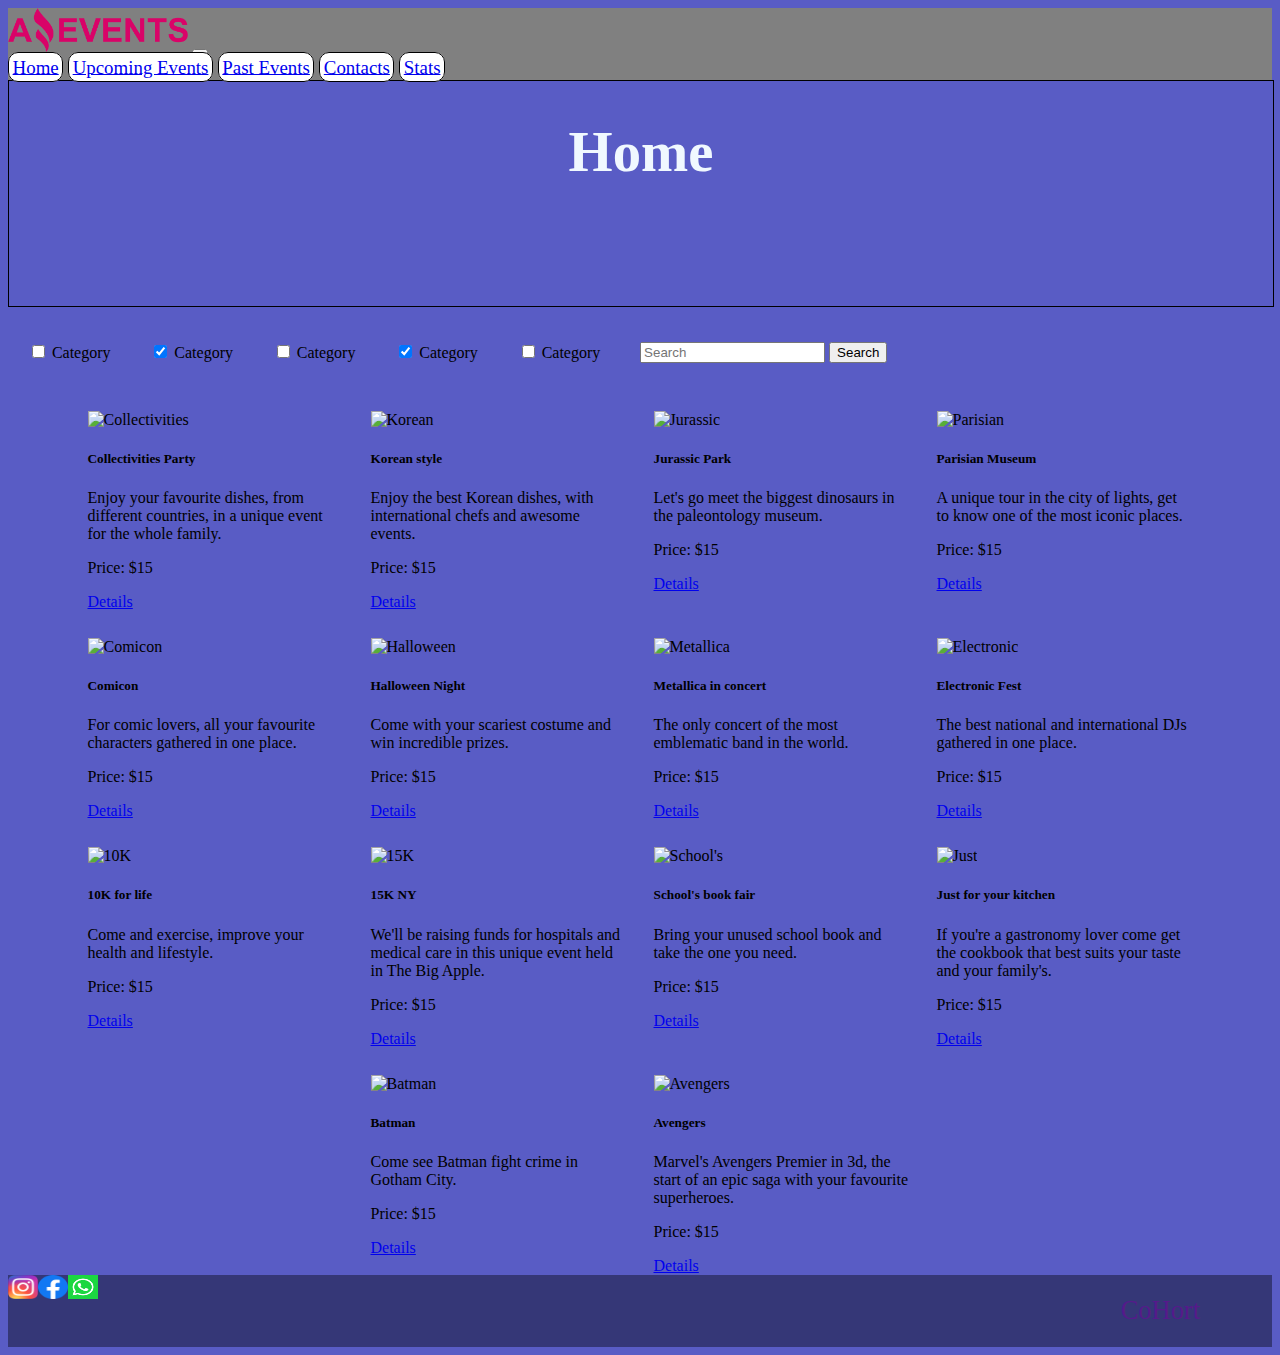
==== index.html @ 407c70fc "commit js" ====
<!DOCTYPE html>
<html lang="en">
<head>
    <meta charset="UTF-8">
    <meta http-equiv="X-UA-Compatible" content="IE=edge">
    <meta name="viewport" content="width=device-width, initial-scale=1.0">
    <link href="https://cdn.jsdelivr.net/npm/bootstrap@5.2.3/dist/css/bootstrap.min.css" rel="stylesheet" integrity="sha384-rbsA2VBKQhggwzxH7pPCaAqO46MgnOM80zW1RWuH61DGLwZJEdK2Kadq2F9CUG65" crossorigin="anonymous">
    <link rel="stylesheet" href="./assets/styles/style.css">
    <title>Home</title>
    <link rel="shortcut icon" href="./assets/images/Logo Amazing Events.png" type="image/x-icon">
</head>
<body>
<header>
    <nav class="navbar navbar-expand-lg bg-gray">
        <div class="container-fluid">
          <img src="./assets/images/Logo Amazing Events.png" alt="" class="logo">
          <button class="navbar-toggler" type="button" data-bs-toggle="collapse" data-bs-target="#navbarNav" aria-controls="navbarNav" aria-expanded="false" aria-label="Toggle navigation">
            <span class="navbar-toggler-icon"></span>
          </button>
        </div>
          <div class="collapse navbar-collapse" id="navbarNav">
                <a class="nav-link active" aria-current="page" href="#">Home</a>
                <a class="nav-link" href="./upcomingevents.html">Upcoming Events</a>
                <a class="nav-link" href="./pastevents.html">Past Events</a>
                <a class="nav-link" href="./contacts.html">Contacts</a> 
                <a class="nav-link" href="./stats.html">Stats</a>
          </div>
      </nav>
      <div class="home">
        <h1>Home</h1>
      </div>
</header>
<main>
  <div class="mainchecks">
<div class="checks">
  <div class="form-check">
    <input class="form-check-input" type="checkbox" value="" id="flexCheckDefault">
    <label class="form-check-label" for="flexCheckDefault">
      Category
    </label>
  </div>
  <div class="form-check">
    <input class="form-check-input" type="checkbox" value="" id="flexCheckChecked" checked>
    <label class="form-check-label" for="flexCheckChecked">
      Category
    </label>
  </div>
  <div class="form-check">
    <input class="form-check-input" type="checkbox" value="" id="flexCheckDefault">
    <label class="form-check-label" for="flexCheckDefault">
      Category
    </label>
  </div>
  <div class="form-check">
    <input class="form-check-input" type="checkbox" value="" id="flexCheckChecked" checked>
    <label class="form-check-label" for="flexCheckChecked">
      Category
    </label>
  </div>
  <div class="form-check">
    <input class="form-check-input" type="checkbox" value="" id="flexCheckDefault">
    <label class="form-check-label" for="flexCheckDefault">
      Category
    </label>
  </div>
  <form class="d-flex" role="search">
    <input class="form-control me-2" type="search" placeholder="Search" aria-label="Search">
    <button class="btn btn-outline-success" type="submit">Search</button>
  </form>
</div>
</div>
<div id="cardd">
 

</div>
</main>
<footer>
  <div class="afooter">
  <nav class="navbar bg-gray">
    <div class="container">
      <a class="navbar-brand" href="https://Instagram.com">
        <img src="./assets/images/Instagram_logo_2016.svg.webp" alt="Bootstrap" width="30" height="24">
      </a>
    </div>
  </nav>
  <nav class="navbar bg-gray">
    <div class="container">
      <a class="navbar-brand" href="https://facebook.com">
        <img src="./assets/images/Logo facebook.png" alt="Bootstrap" width="30" height="24">
      </a>
    </div>
  </nav>
  <nav class="navbar bg-gray">
    <div class="container">
      <a class="navbar-brand" href="https://web.whatsapp.com/">
        <img src="./assets/images/Logo whatsapp.png" alt="Bootstrap" width="30" height="24">
      </a>
    </div>
  </nav>
</div>
  <div class="cohort">
  <a class="cohort" href="">CoHort</a>
</div>
</footer>

    <script src="https://cdn.jsdelivr.net/npm/bootstrap@5.2.3/dist/js/bootstrap.bundle.min.js" integrity="sha384-kenU1KFdBIe4zVF0s0G1M5b4hcpxyD9F7jL+jjXkk+Q2h455rYXK/7HAuoJl+0I4" crossorigin="anonymous"></script>
    <script src="./assets/js/datos.js"></script>
    <script src="./assets/js/main.js"></script>
</body>
</html>
---- assets/styles/style.css ----
body{
    background-color: rgba(99, 99, 99, 0.442);
    background-color: rgb(89, 92, 197)
}
.logo{
    width: 20vh;
}
header{
    min-height: 33vh;
    width: 100%;
}
#navbarNav{
    width: 60rem;
    gap: 1vh;
    font-size: 5mm;
}
.nav-link{
    border: 1px solid black;
    border-radius: 10px;
    padding: 0.4vh;
    background-color: rgb(255, 255, 255);
}
.nav-link:hover{
    background-color: rgba(255, 255, 255, 0.442);
    transition: .5s;
}
.navbar.navbar-expand-lg.bg-gray{
    height: 8vh;
    background-color: gray
}
.home{
    border: 0.5px solid black;
    height: 25vh;
    width: 100%;
    background-image: url(https://i.postimg.cc/KvsSK8cj/Electronic-Fest.jpg);
    background-repeat: no-repeat;
    background-position: center;
    background-size: cover;
}
h1{
    font-size: 15mm;
    color: aliceblue;
    border-radius: 10px;
    display: flex;
align-items: center;
justify-content: center;
}
    /* MAIN */

main{
    min-height: 60vh;
    background-color: rgb(89, 92, 197)
}
.checks{
    display: flex;
    align-items: center;
    justify-content: space-around;
    min-height: 10vh;
    flex-wrap: wrap;
}
.d-flex{
    width: 68vh;
}
.prices{
    display: flex;
    justify-content: space-between;
}
.card1{
    display: flex;
}
#cardd{
    margin-top: 1.5vh;
    gap: 3vh;
    display: flex;
flex-wrap: wrap;
justify-content: center;
}
        /* FOOTER */
footer{
    display: flex;
    background-color: rgba(0, 0, 0, 0.395);
    justify-content: space-between;
    min-height: 8vh;
}
.afooter{
    display: flex;

}
.cohort{
    text-decoration: none;
    font-size: 7mm;
    margin-right: 4vh;
    align-self: center;

}        

@media (max-width: 768px)
{
    .checks{
        flex-direction: column;
        align-items: flex-start;
        min-height: 60vh;
    }
    .d-flex{
        flex-direction: column;
        align-self: center;
        width: 70%;   
    }
    .mainchecks{
        gap: 10vh;
    }
    .form-control.me-2{
        width: 100%;
    }
}

            /* CONTACT */

.formcontact{
    display: flex;
    justify-content: center;
    align-items: center;
    flex-direction: column;
}

            /* STATS */
table, tr, th, td{
    border: 2px solid black;
    font-size: 6mm;
    background-color: white;
    box-shadow: rgba(50, 50, 93, 0.25) 0px 30px 60px -12px inset, rgba(0, 0, 0, 0.3) 0px 18px 36px -18px inset;
}
.tablec{
    display: flex;
    justify-content: space-around;
    width: 100%;
    margin-top: .1vh;
    flex-wrap: wrap;
}
td{
    font-size: 5mm;
    color: black;
}
th{
    background-color: gray;
}
.details{
    gap: 3vh;
    justify-content: space-around;
    flex-wrap: wrap;
    width: 100%;
}
#details{
    gap: 0;
}
.card5{
    display: flex;
    justify-content: center;
    height: 59vh;
    width: 100%;
    border: 2px solid rebeccapurple;
    flex-wrap: wrap;
}
.img-fluid{
    width: 50vh;
    height: 25vh;
}
.card.mb-3{
    justify-content: center;
    height: 30vh;
    margin-top:10vh;
}
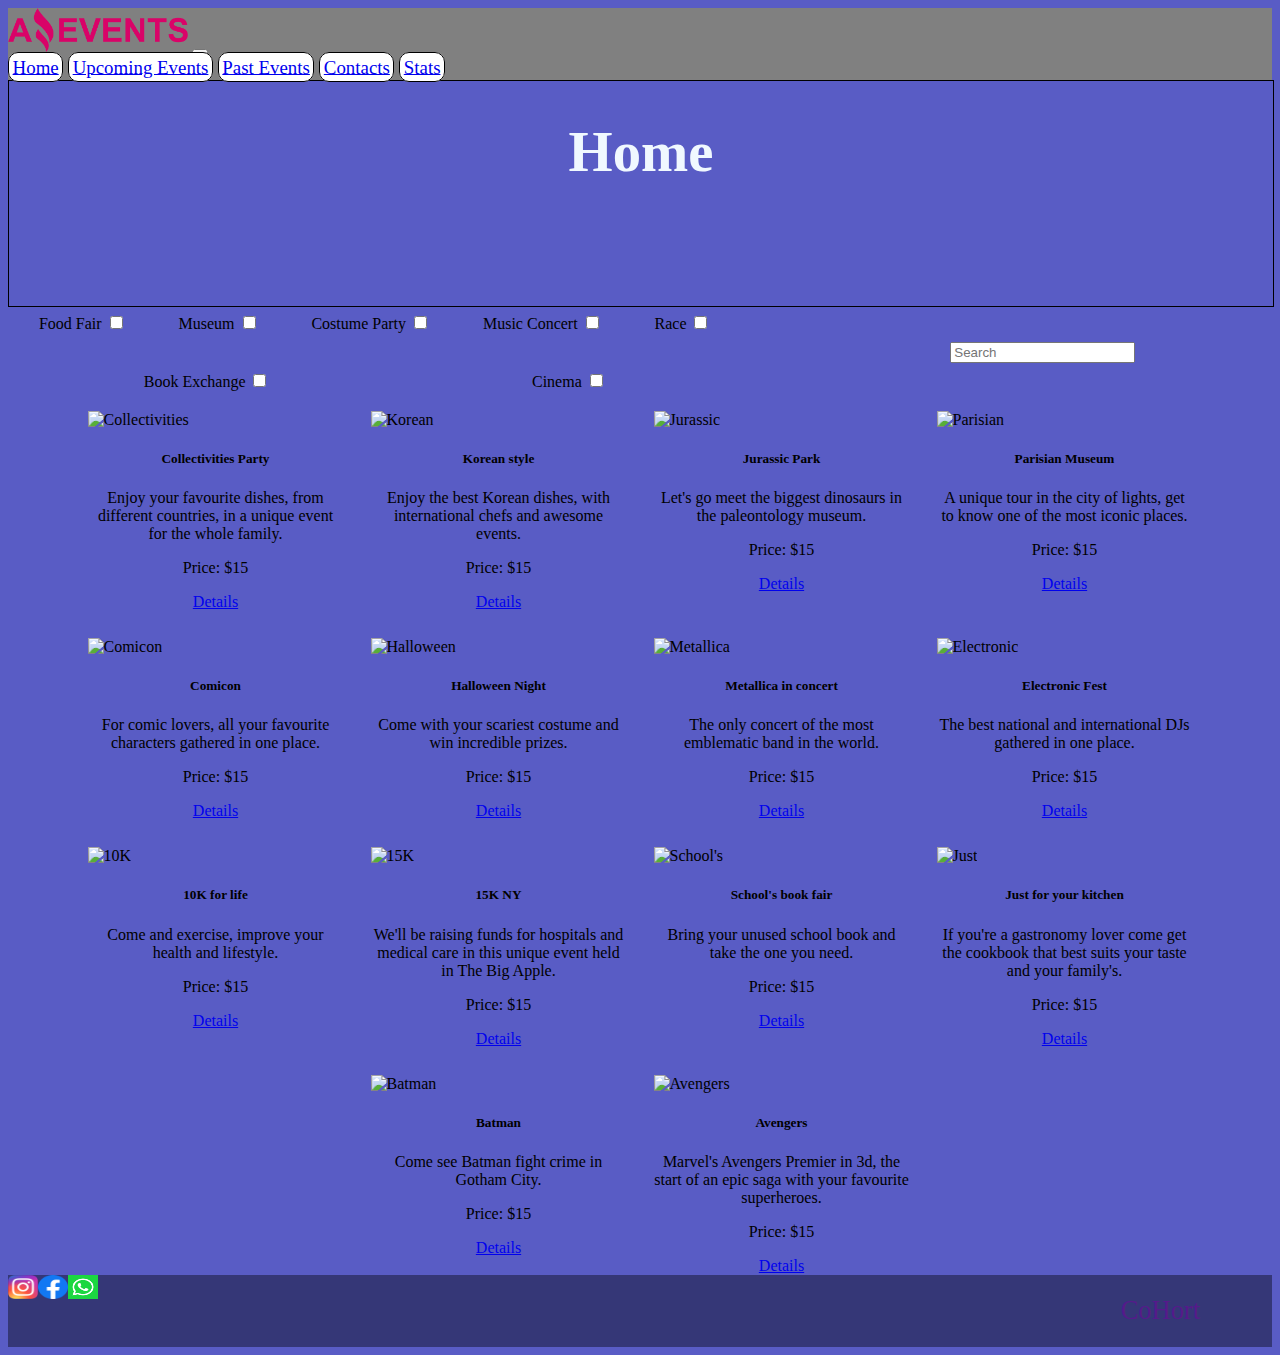
==== commit 8045d489: "Add files via upload" ====
--- a/index.html
+++ b/index.html
@@ -32,42 +32,53 @@
 </header>
 <main>
   <div class="mainchecks">
-<div class="checks">
-  <div class="form-check">
+ <div class="checks" id="maincheckk">
+  <!-- <div class="form-check">
     <input class="form-check-input" type="checkbox" value="" id="flexCheckDefault">
     <label class="form-check-label" for="flexCheckDefault">
-      Category
+      Food fair
     </label>
   </div>
   <div class="form-check">
     <input class="form-check-input" type="checkbox" value="" id="flexCheckChecked" checked>
     <label class="form-check-label" for="flexCheckChecked">
-      Category
+      Museum
     </label>
   </div>
   <div class="form-check">
     <input class="form-check-input" type="checkbox" value="" id="flexCheckDefault">
     <label class="form-check-label" for="flexCheckDefault">
-      Category
+      Costume party
     </label>
   </div>
   <div class="form-check">
     <input class="form-check-input" type="checkbox" value="" id="flexCheckChecked" checked>
     <label class="form-check-label" for="flexCheckChecked">
-      Category
+      Music Concert
     </label>
   </div>
   <div class="form-check">
     <input class="form-check-input" type="checkbox" value="" id="flexCheckDefault">
     <label class="form-check-label" for="flexCheckDefault">
-      Category
+      Race
     </label>
   </div>
+  <div class="form-check">
+    <input class="form-check-input" type="checkbox" value="" id="flexCheckDefault">
+    <label class="form-check-label" for="flexCheckDefault">
+      Book Exchange
+    </label>
+  </div>
+  <div class="form-check">
+    <input class="form-check-input" type="checkbox" value="" id="flexCheckDefault">
+    <label class="form-check-label" for="flexCheckDefault">
+      Cinema
+    </label>
+  </div> -->
+</div>
   <form class="d-flex" role="search">
-    <input class="form-control me-2" type="search" placeholder="Search" aria-label="Search">
-    <button class="btn btn-outline-success" type="submit">Search</button>
-  </form>
-</div>
+     <input class="form-control me-2" type="search" placeholder="Search" aria-label="Search" id="busqueda">
+ </form>
 </div>
 <div id="cardd">
  
--- a/assets/styles/style.css
+++ b/assets/styles/style.css
@@ -57,9 +57,18 @@
     justify-content: space-around;
     min-height: 10vh;
     flex-wrap: wrap;
+    gap: 3vh;
+    margin-left: 2vh;
+}
+.mainchecks{
+    display: flex;
+    gap: 10vh
 }
 .d-flex{
-    width: 68vh;
+    width: 60vh;
+    display: flex;
+    align-items: center;
+    justify-content: center;
 }
 .prices{
     display: flex;
@@ -156,17 +165,27 @@
 .card5{
     display: flex;
     justify-content: center;
-    height: 59vh;
-    width: 100%;
-    border: 2px solid rebeccapurple;
     flex-wrap: wrap;
 }
 .img-fluid{
     width: 50vh;
     height: 25vh;
+    display: flex;
+    align-items: center;
+    margin-left: 1vh;
+    border: 1px solid black;
 }
 .card.mb-3{
-    justify-content: center;
-    height: 30vh;
-    margin-top:10vh;
+    background-color: rgba(240, 248, 255, 0.482);
+    width: 100%;
+    margin-top: 3vh;
+} 
+
+.col-md-4{
+       display: flex;
+       align-items: center;
+       justify-content: center;
+}
+.card-body{
+    text-align: center;
 }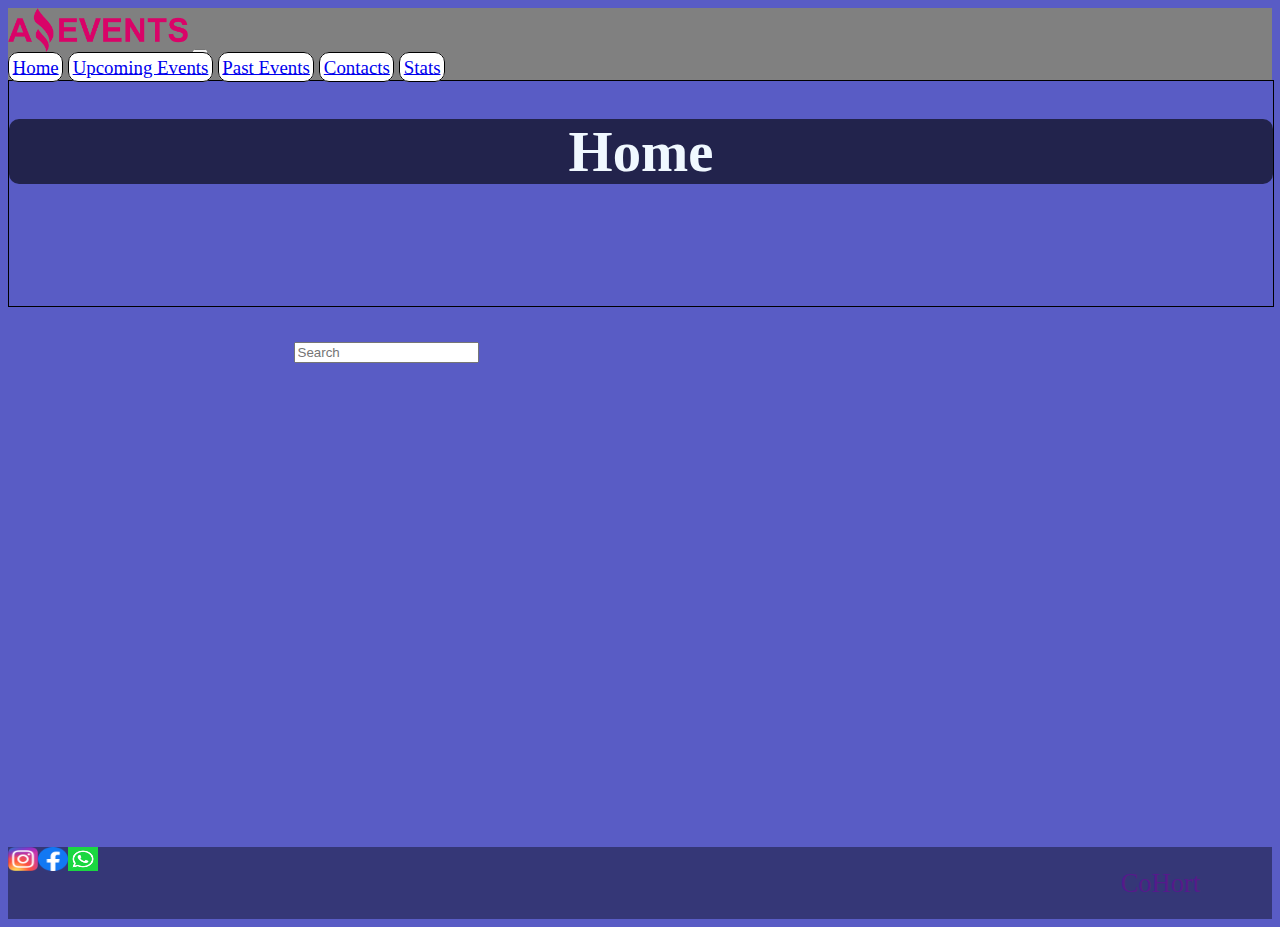
==== commit fe91a99e: "Add files via upload" ====
--- a/index.html
+++ b/index.html
@@ -115,7 +115,7 @@
 </footer>
 
     <script src="https://cdn.jsdelivr.net/npm/bootstrap@5.2.3/dist/js/bootstrap.bundle.min.js" integrity="sha384-kenU1KFdBIe4zVF0s0G1M5b4hcpxyD9F7jL+jjXkk+Q2h455rYXK/7HAuoJl+0I4" crossorigin="anonymous"></script>
-    <script src="./assets/js/datos.js"></script>
+    <!-- <script src="./assets/js/datos.js"></script> -->
     <script src="./assets/js/main.js"></script>
 </body>
 </html>--- a/assets/styles/style.css
+++ b/assets/styles/style.css
@@ -188,4 +188,7 @@
 }
 .card-body{
     text-align: center;
+}
+h1{
+    background-color: rgba(0, 0, 0, 0.614);
 }